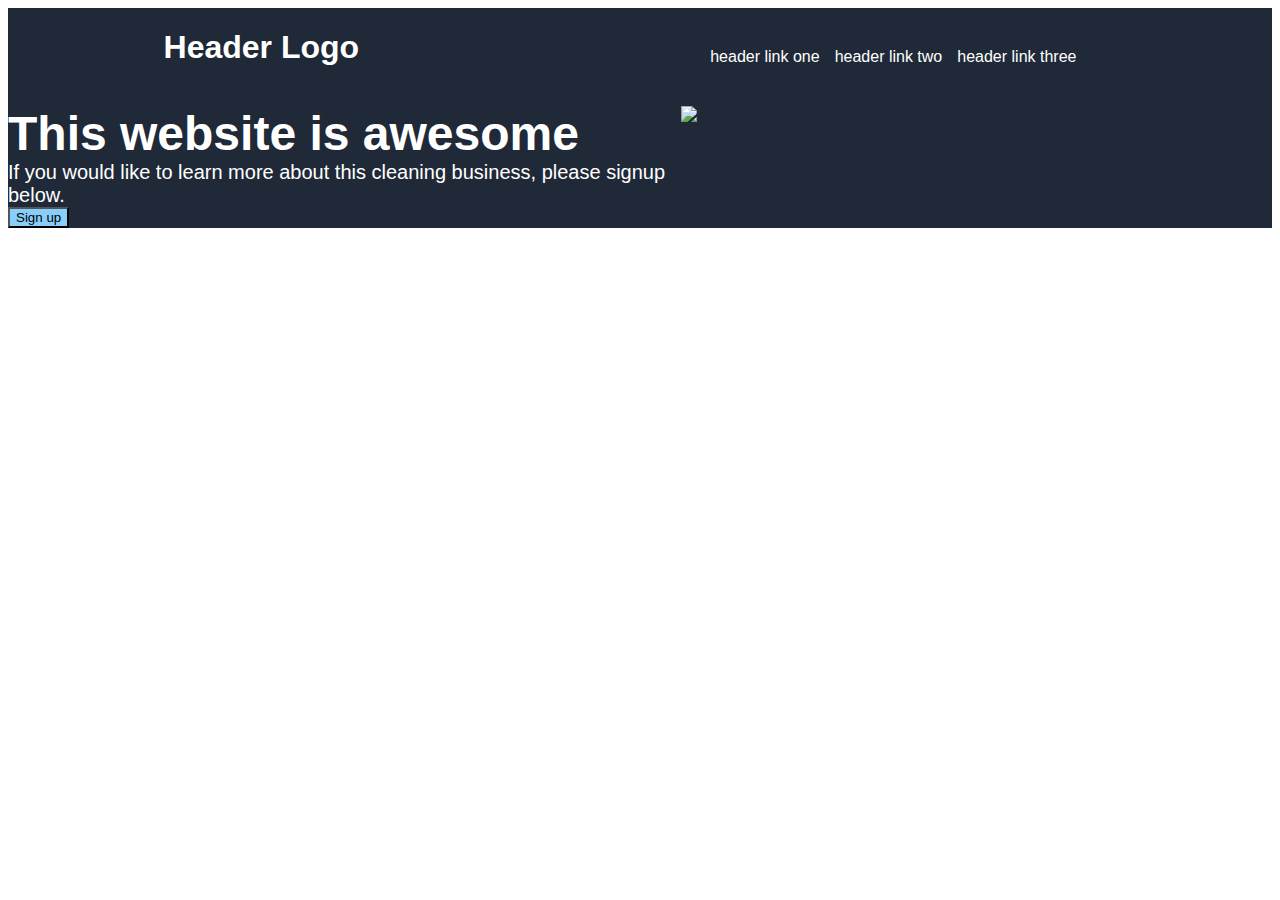
==== index.html @ abb1c8ce "index.html" ====
<!DOCTYPE html>
<html lang="en">
<head>
    <meta charset="UTF-8">
    <meta http-equiv="X-UA-Compatible" content="IE=edge">
    <meta name="viewport" content="width=device-width, initial-scale=1.0">
    <title>Document</title>
    <link rel="stylesheet" href="style.css">
</head>
<body>
    <div class="header">
    <div class="top"> 
        <div class="logo">
            <h1>Header Logo</h1>
        </div>

        <div class="links">
            
                <div>header link one</div>
                <div>header link two</div>
                <div>header link three</div>
           
        </div>
    </div>

    <div class="website">
        <div class="web">
        <div class="title">This website is awesome</div>
        <div class="sign">If you would like to learn more about this cleaning business, please signup below.</div>
        <button class="signup">Sign up</button>
    </div>
        <div class="img">
            <img src="https://media.istockphoto.com/id/1166408234/fi/valokuva/k%C3%A4dess%C3%A4-pit%C3%A4v%C3%A4-kastelupurkki-ja-ruiskutus-nuorelle-kasville-puutarhassa.jpg?s=612x612&w=0&k=20&c=QsJtxX_8_Orsd4o8_J-tWXd4A-hnmaJ4rtfsmQeUAas=">
        </div>
    </div>

</div>
    
</body>
</html>
---- style.css ----
.header{
    font-family: 'Lucida Sans', 'Lucida Sans Regular', 'Lucida Grande', 'Lucida Sans Unicode', Geneva, Verdana, sans-serif;
}
.top {
    background-color: #1f2937;
    color: #ffffff;
    display: flex;
    justify-content: space-around;
}

.links{
    display: flex;
    gap: 15px;
    padding: 40px;
}
 .website{
    background-color: #1f2937;
    color:#ffffff;
    display: flex;
    justify-content: space-around;
 }
 .web {
    justify-content: space-around;
 }
 .web .title{
    font-size: 48px;
    font-weight: bolder;
 }
  .web .sign {
    font-size: 20px;
 }
 .web .signup {
    background-color: #87cefa;
 }
 .img {
    width: 50%;
    height: auto;
 }
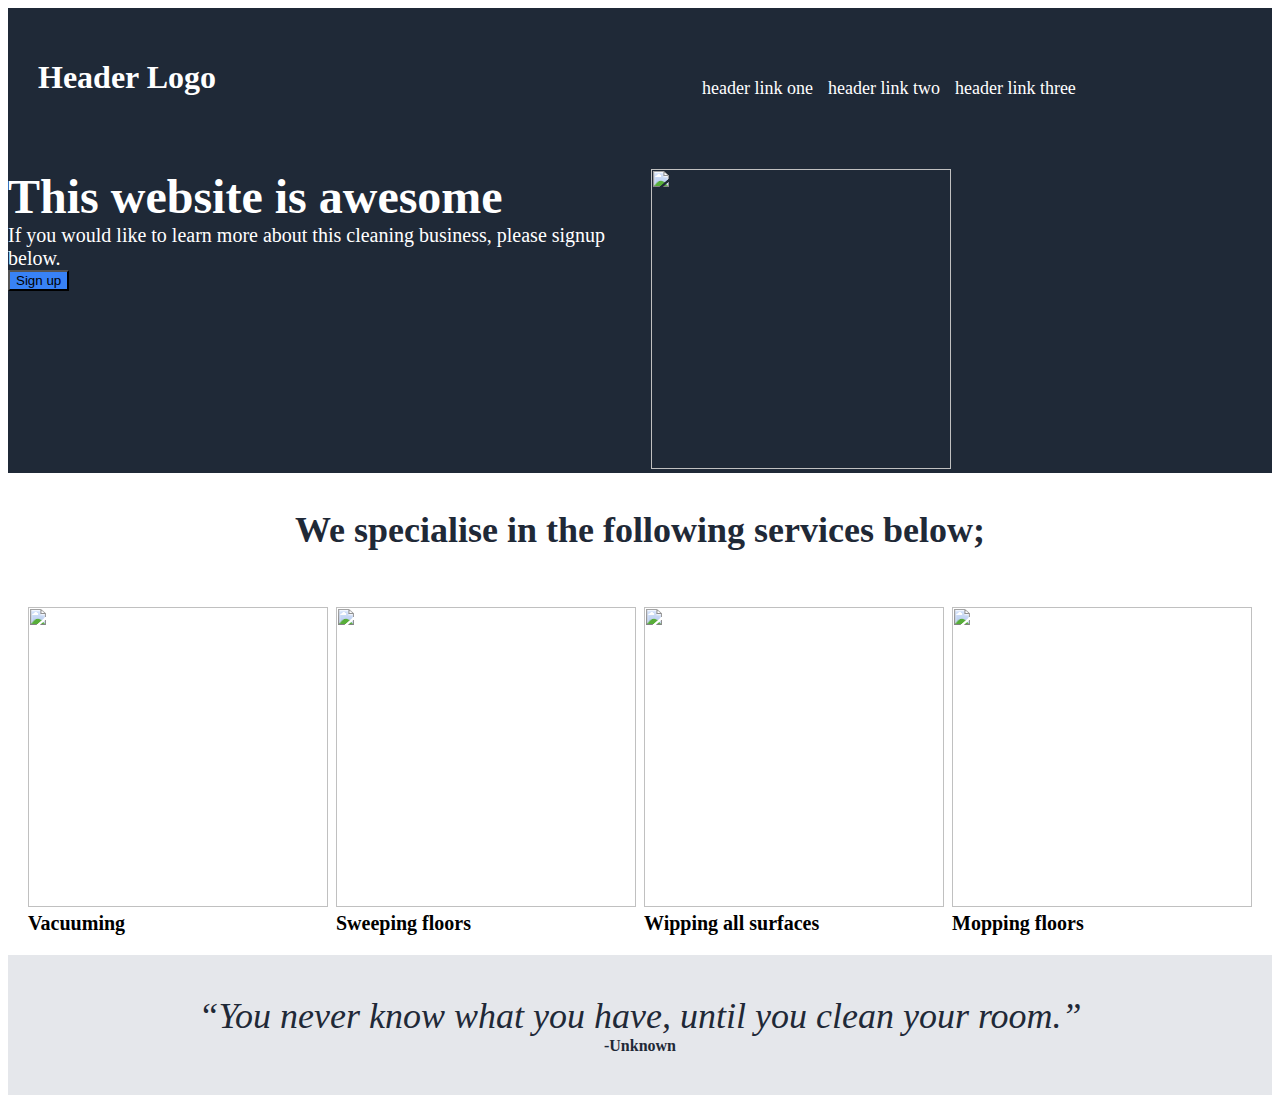
==== commit 98dc35e3: "index.html style.css" ====
--- a/index.html
+++ b/index.html
@@ -33,7 +33,41 @@
             <img src="https://media.istockphoto.com/id/1166408234/fi/valokuva/k%C3%A4dess%C3%A4-pit%C3%A4v%C3%A4-kastelupurkki-ja-ruiskutus-nuorelle-kasville-puutarhassa.jpg?s=612x612&w=0&k=20&c=QsJtxX_8_Orsd4o8_J-tWXd4A-hnmaJ4rtfsmQeUAas=">
         </div>
     </div>
-
+    <div class="middle">
+        <div class="info">
+            <p>We specialise in the following services below;</p>
+        </div>
+        <div class="content">
+            <div class="vacuum">
+                <img src="https://images.pexels.com/photos/38325/vacuum-cleaner-carpet-cleaner-housework-housekeeping-38325.jpeg?auto=compress&cs=tinysrgb&w=1260&h=750&dpr=1"> 
+                <div> Vacuuming</div>
+        </div>
+        <div class="sweeping">
+            <img src="https://images.pexels.com/photos/4108715/pexels-photo-4108715.jpeg?auto=compress&cs=tinysrgb&w=1260&h=750&dpr=1">
+            <div>Sweeping floors</div> 
+        </div>
+        <div class="wipping">
+           <img src="https://images.pexels.com/photos/4239031/pexels-photo-4239031.jpeg?auto=compress&cs=tinysrgb&w=1260&h=750&dpr=1"> 
+            <div>Wipping all surfaces</div>
+        </div>
+        <div class="mopping">
+            <img src="https://images.pexels.com/photos/48889/cleaning-washing-cleanup-the-ilo-48889.jpeg?auto=compress&cs=tinysrgb&w=1260&h=750&dpr=1">
+            <div>Mopping floors</div>
+        </div>
+        </div>
+        
+        <div class="quote">
+            <div class="quot">
+            <div>“You never know what you have, until you clean your room.”</div>
+            </div>
+            <div class="author">
+            <div>-Unknown</div>
+        </div>
+        </div>
+            
+            
+        </div>
+    </div>
 </div>
     
 </body>
--- a/style.css
+++ b/style.css
@@ -1,17 +1,21 @@
-.header{
+.body{
     font-family: 'Lucida Sans', 'Lucida Sans Regular', 'Lucida Grande', 'Lucida Sans Unicode', Geneva, Verdana, sans-serif;
+    padding: 20px;
 }
 .top {
     background-color: #1f2937;
     color: #ffffff;
     display: flex;
-    justify-content: space-around;
+    justify-content: space-between;
+    padding: 30px;
 }
 
 .links{
     display: flex;
+    width: 500px;
+    padding: 40px;
     gap: 15px;
-    padding: 40px;
+    font-size: 18px;
 }
  .website{
     background-color: #1f2937;
@@ -30,9 +34,48 @@
     font-size: 20px;
  }
  .web .signup {
-    background-color: #87cefa;
+    background-color: #3882f6;
  }
  .img {
     width: 50%;
     height: auto;
+ }
+
+.info {
+    display: flex;
+    justify-content: center;
+    font-size: 36px;
+    font-weight: bolder;
+    color: hsl(215, 28%, 17%);
+}
+ .content {
+    display: flex;
+    justify-content: center;
+    font-size: 20px;
+    font-weight: bolder;
+    gap: 8px;
+    padding: 20px;
+ }
+
+ img {
+    width: 300px;
+    height: 300px;
+ }
+
+ .quote {
+    background-color: #e5e7eb;
+    color: #1F2937;
+    padding: 40px;
+ }
+ .quote .quot {
+    font-size: 36px;
+    font-style: italic; 
+    font-weight: lighter;
+    display: flex;
+    justify-content: center;
+ }
+ .quote .author {
+    display: flex;
+    justify-content: center;
+    font-weight: bold;
  }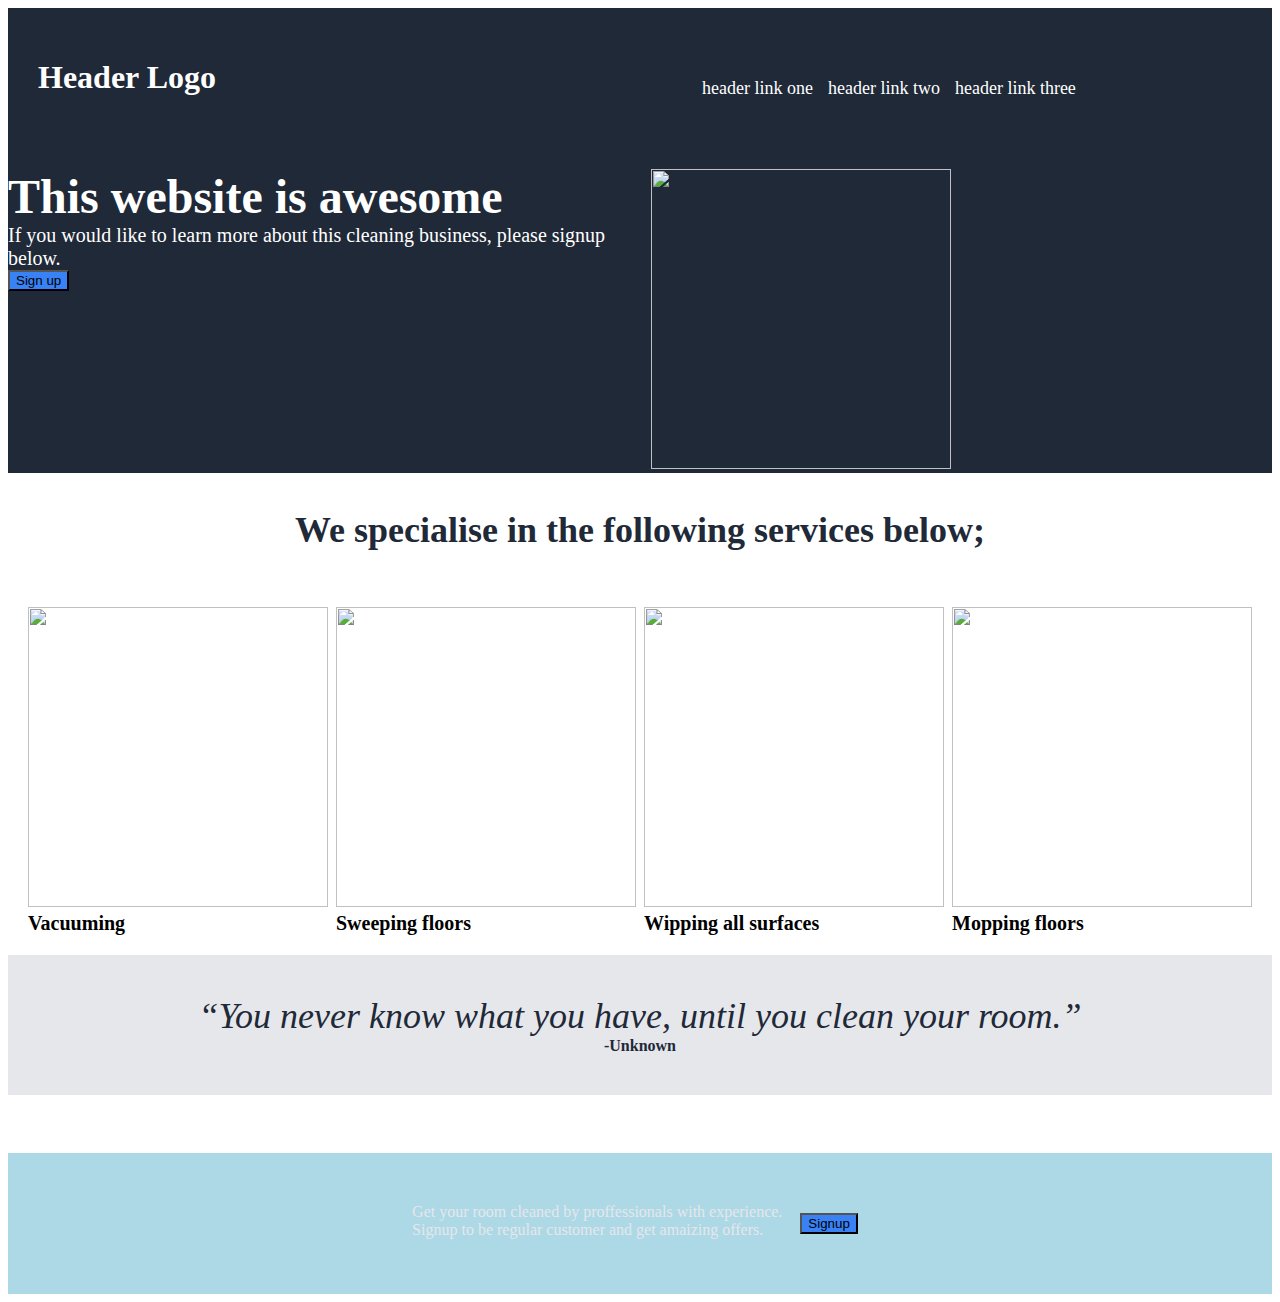
==== commit 37d8d1c7: "index.html style.css" ====
--- a/index.html
+++ b/index.html
@@ -64,11 +64,21 @@
             <div>-Unknown</div>
         </div>
         </div>
-            
-            
+        <div class="empty">
+           <div>mmmmm</div> 
+        </div>
+        <div class="last">
+            <div class="contact">
+                <div>Get your room cleaned by proffessionals with experience.</div>
+                <div>Signup to be regular customer and get amaizing offers.</div>
+            </div>
+            <div class="click">
+               <button class="up">Signup</button>
+            </div>
+        </div>  
         </div>
     </div>
 </div>
     
 </body>
-</html>+</html>
--- a/style.css
+++ b/style.css
@@ -61,7 +61,6 @@
     width: 300px;
     height: 300px;
  }
-
  .quote {
     background-color: #e5e7eb;
     color: #1F2937;
@@ -78,4 +77,25 @@
     display: flex;
     justify-content: center;
     font-weight: bold;
+ }
+
+ .last {
+    background-color: lightblue;
+    color: #e5e7eb;
+    display: flex;
+    justify-content: center;
+    padding: 50px;
+    gap: 8px;
+    flex-shrink: 2;
+ }
+ .click {
+    padding: 10px;
+    flex-shrink: 2;}
+    .up {
+   background-color: #3882f6;
+ }
+ .empty {
+    background-color: #ffffff;
+    color: #ffffff;
+    padding: 20px;
  }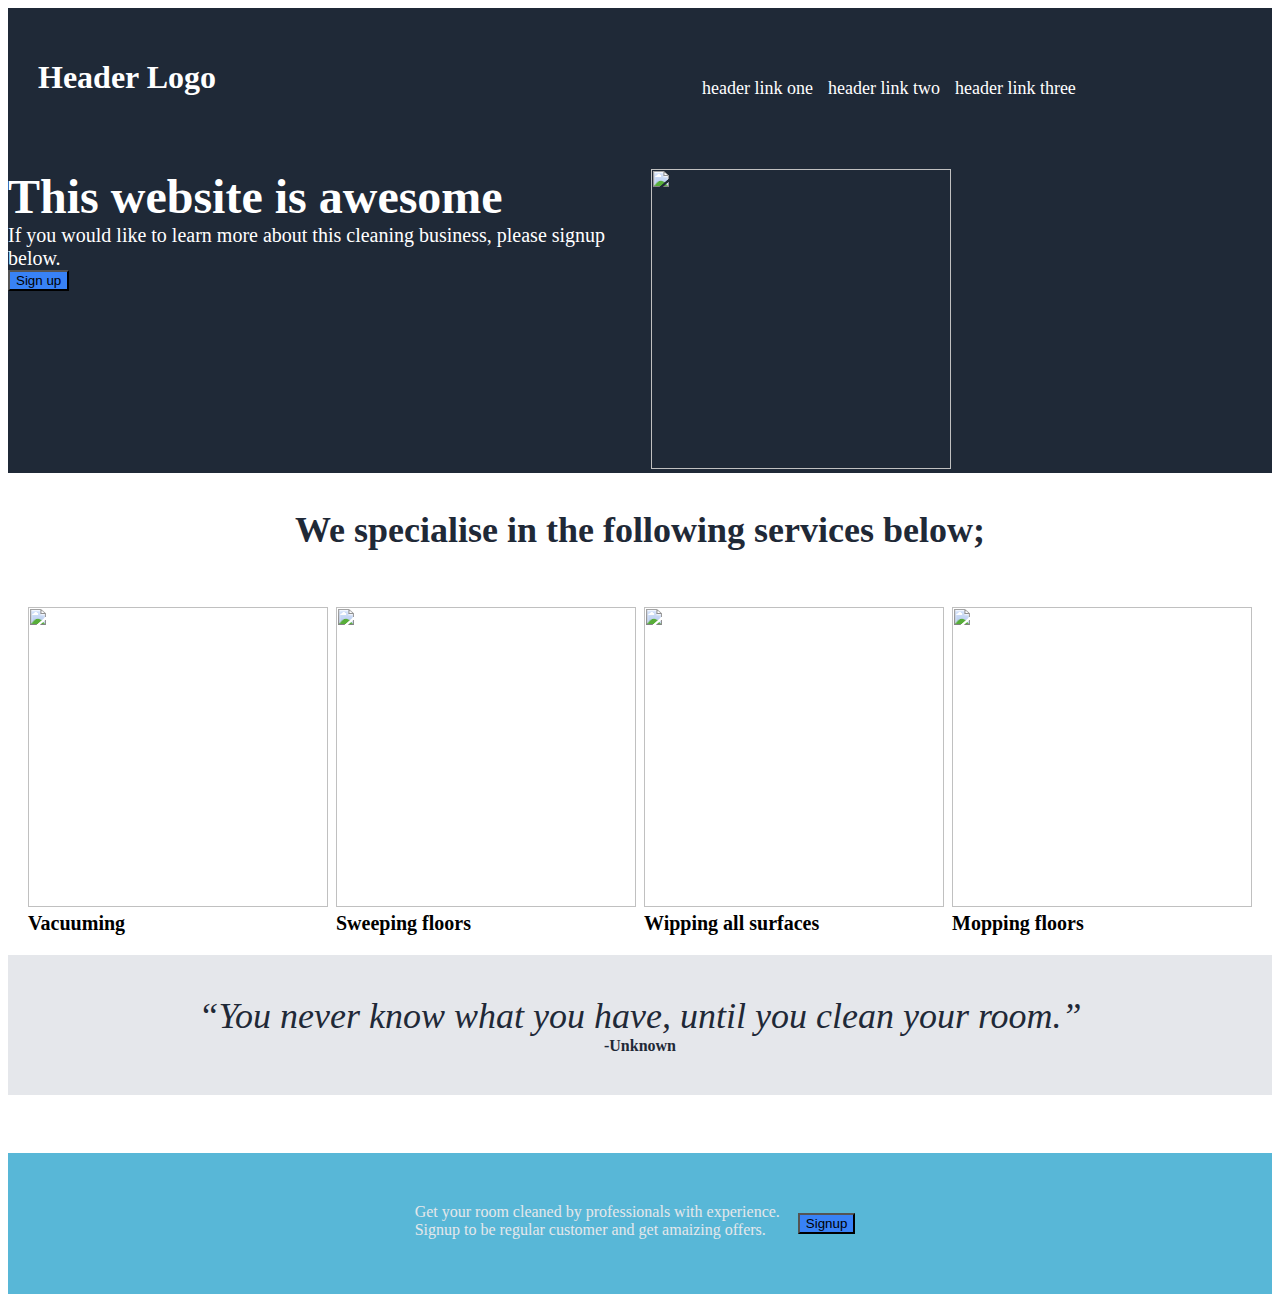
==== commit 74edd6e2: "link1.html link1.css link1.jss" ====
--- a/index.html
+++ b/index.html
@@ -69,7 +69,7 @@
         </div>
         <div class="last">
             <div class="contact">
-                <div>Get your room cleaned by proffessionals with experience.</div>
+                <div>Get your room cleaned by professionals with experience.</div>
                 <div>Signup to be regular customer and get amaizing offers.</div>
             </div>
             <div class="click">
--- a/style.css
+++ b/style.css
@@ -80,7 +80,7 @@
  }
 
  .last {
-    background-color: lightblue;
+    background-color: rgb(88, 183, 215);
     color: #e5e7eb;
     display: flex;
     justify-content: center;
